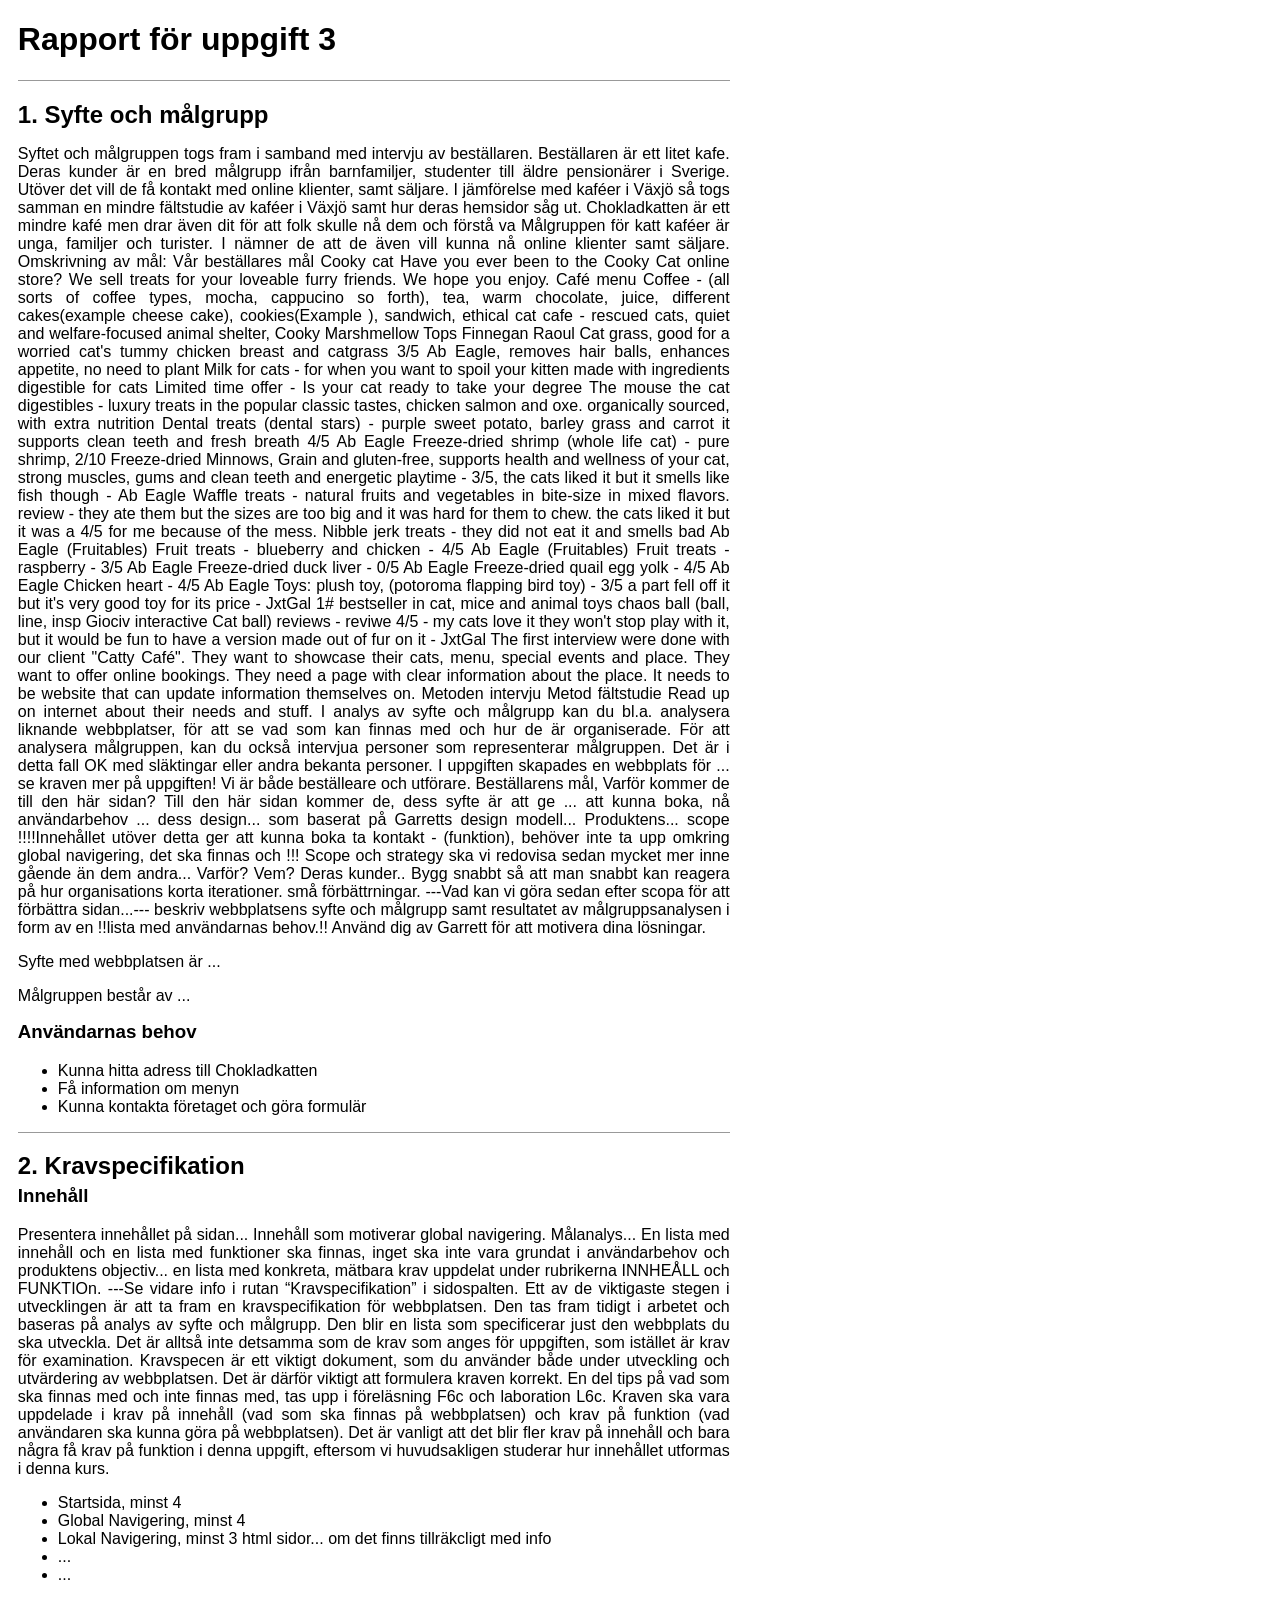
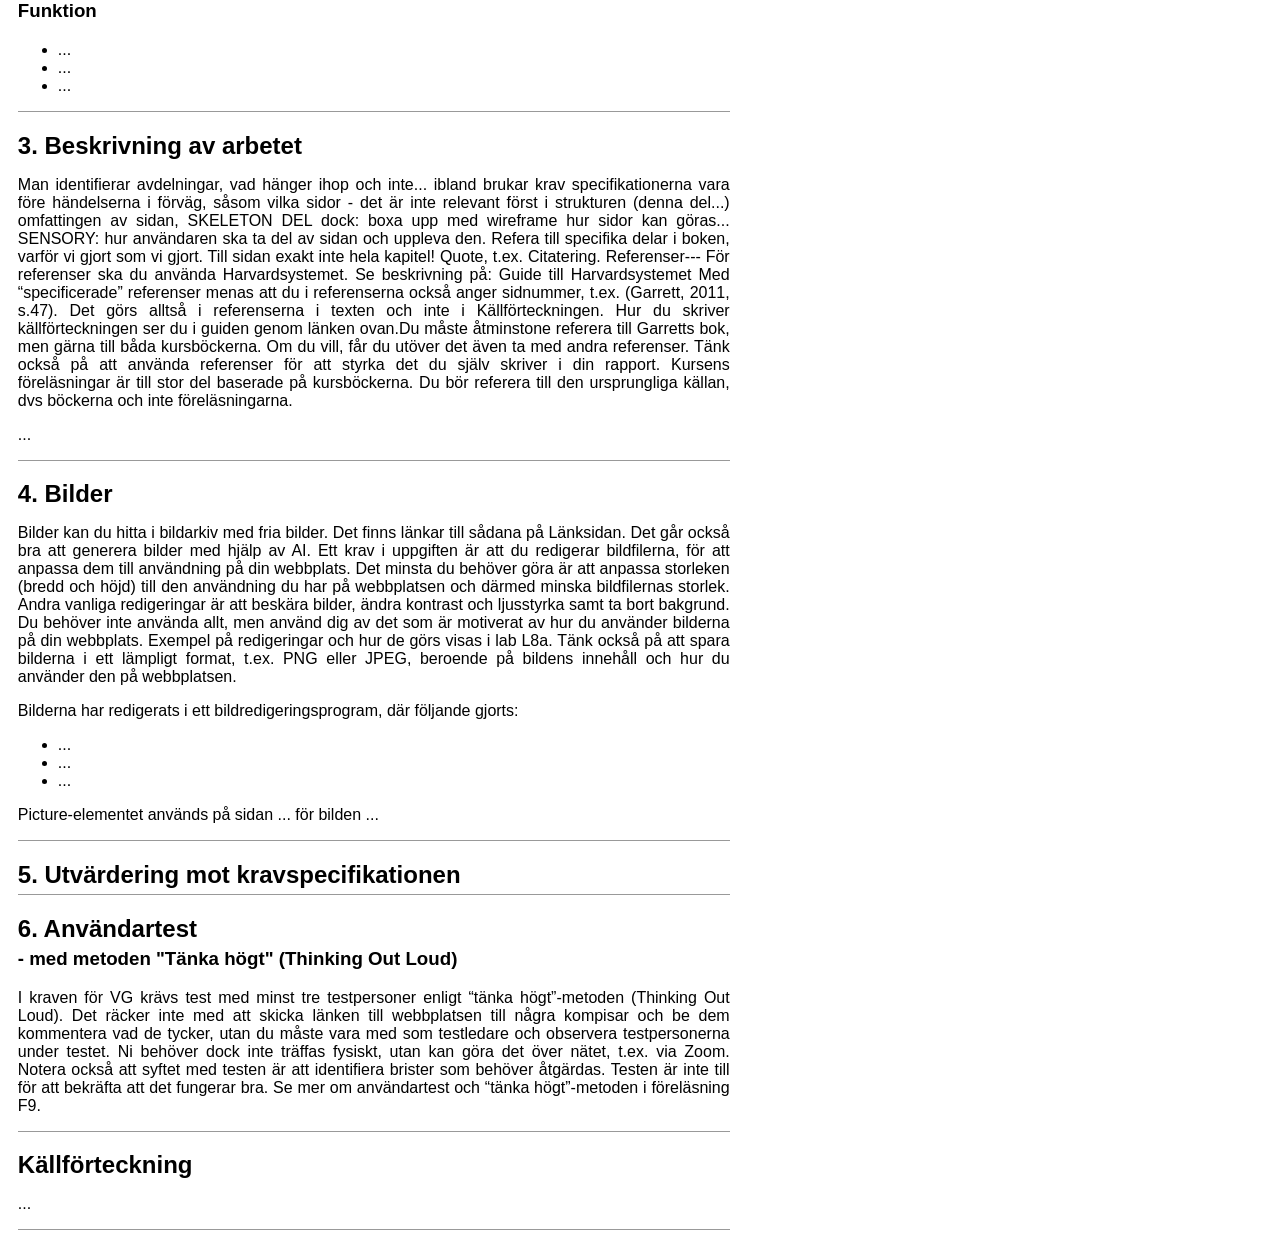
==== rapport.html @ 4c5823a4 "first commit" ====
<!DOCTYPE html>
<html lang="sv">

<head>
    <meta charset="UTF-8">
    <meta http-equiv="X-UA-Compatible" content="IE=edge">
    <meta name="viewport" content="width=device-width, initial-scale=1.0">
    <title>Rapport för uppgift 3 i Webbteknik 1</title>
    <style>
        html {
            font-size: 16px
        }

        body {
            background-color: #FFF;
            color: #000;
            font-family: Verdana, Geneva, Tahoma, sans-serif;
            max-width: 80ch;
            margin-left: 2ch;
        }

        header,
        section {
            border-bottom: 1px solid #999;
        }

        img {
            max-width: 100%;
        }

        p {
            text-align: justify;
        }

        h2 {
            margin-bottom: 0.2em;
        }

        h3 {
            margin-top: 0.2em;
        }
    </style>
</head>

<body>
    <header>
        <h1>Rapport för uppgift 3</h1>
    </header>
    <main>
        <section>
            <h2>1. Syfte och målgrupp</h2>
            <p> Syftet och målgruppen togs fram i samband med
                intervju av beställaren. 

                Beställaren är ett litet kafe. 
                Deras kunder är en bred målgrupp ifrån barnfamiljer,
                studenter till äldre pensionärer i Sverige.

                Utöver det vill de få kontakt med online
                klienter, samt säljare.

                I jämförelse med kaféer i Växjö så togs
                samman en mindre fältstudie av kaféer i Växjö
                samt hur deras hemsidor såg ut.

                Chokladkatten är ett mindre kafé men 
                drar även dit 

                
            

                för att folk skulle nå dem och förstå
                va
                
                Målgruppen för katt kaféer är unga, familjer och turister.
                I nämner de att de även vill kunna nå online klienter samt säljare.

                Omskrivning av mål:
                Vår beställares mål
                Cooky cat

                Have you ever been to the Cooky Cat online store?
                We sell treats for your loveable furry friends.

                We hope you enjoy.

                Café menu

                Coffee - (all sorts of coffee types, mocha, cappucino so forth), tea,
                warm chocolate, juice, 
                different cakes(example cheese cake), cookies(Example ), sandwich,

                ethical cat cafe - rescued cats, quiet and welfare-focused
                animal shelter, 


                
                Cooky

                Marshmellow

                Tops

                Finnegan

                Raoul

                Cat grass, good for a worried cat's tummy
                chicken breast and catgrass 3/5 Ab Eagle,
                removes hair balls, enhances appetite, no need to plant
                Milk for cats - for when you want to spoil your kitten made with
                ingredients digestible for cats
                Limited time offer - Is your cat ready to take your degree
                The mouse
                the cat digestibles - luxury treats in the popular classic tastes, chicken
                salmon and oxe.
                organically sourced, with extra nutrition
                Dental treats (dental stars) - purple sweet potato, barley grass and carrot
                it supports clean teeth and fresh breath 
                4/5 Ab Eagle  
                Freeze-dried shrimp (whole life cat) - pure shrimp, 2/10
                Freeze-dried Minnows, Grain and gluten-free, supports health and wellness
                of your cat, strong muscles, gums and clean teeth and energetic playtime
                - 3/5, the cats liked it but it smells like fish though - Ab Eagle
                Waffle treats - natural fruits and vegetables in bite-size in mixed flavors.
                review - they ate them but the sizes are too big and it was hard for them to chew.
                the cats liked it but it was a 4/5 for me because of the mess.
                Nibble jerk treats - they did not eat it and smells bad Ab Eagle
                (Fruitables) Fruit treats - blueberry and chicken - 4/5 Ab Eagle
                (Fruitables) Fruit treats - raspberry - 3/5 Ab Eagle
                Freeze-dried duck liver - 0/5 Ab Eagle
                Freeze-dried quail egg yolk  - 4/5 Ab Eagle
                Chicken heart - 4/5 Ab Eagle


                Toys:
                plush toy, (potoroma flapping bird toy)
                - 3/5 a part fell off it but it's very good toy for its price - JxtGal
                1# bestseller in cat, mice and animal toys
                chaos ball (ball, line, insp Giociv interactive Cat ball)
                reviews - 
                reviwe 4/5 - my cats love it they won't stop play with it, but it would be 
                fun to have a version made out of fur on it - JxtGal


                The first interview were done with our client "Catty Café".
                They want to showcase their cats, menu, special events and place.
                They want to offer online bookings.
                They need a page with clear information about the place.
                It needs to be website that can update information themselves on.
                Metoden intervju
                Metod fältstudie
                
                Read up on internet about their needs and stuff.
                I analys av syfte och målgrupp kan du bl.a. 
                analysera liknande webbplatser, för att se vad som
                 kan finnas med och hur de är organiserade.
                 För att analysera målgruppen, kan du också intervjua 
                 personer som representerar målgruppen. Det är i detta
                  fall OK med släktingar eller andra bekanta personer.
                I uppgiften skapades en webbplats för ...
                se kraven mer på uppgiften!
                Vi är både beställeare och utförare.
                Beställarens mål, 
                Varför kommer de till den här sidan?
                Till den här sidan kommer de, dess syfte är att ge ...
                att kunna boka, nå användarbehov ... dess design... som baserat på
                Garretts design modell... 
                Produktens... scope  
                !!!!Innehållet utöver detta ger att kunna boka ta kontakt - (funktion),
                behöver inte ta upp omkring global navigering, det ska finnas
                och !!! Scope och strategy ska vi redovisa sedan mycket mer inne
                gående än dem andra... 
                Varför? 
                Vem? Deras kunder.. 
                Bygg snabbt så att man snabbt kan reagera på hur organisations
                korta iterationer. små förbättrningar. 
                ---Vad kan vi göra sedan efter scopa för att förbättra sidan...---
                beskriv webbplatsens syfte och målgrupp samt 
                resultatet av målgruppsanalysen i form av en 
                !!lista med användarnas behov.!!



                Använd dig av Garrett för att motivera dina lösningar.
                <!-- Ange vad det är för företag eller annan organisation. -->
            </p>
            <p>Syfte med webbplatsen är ...
                <!-- Fyll på med kort beskrivning som anger syftet med webbplatsen. -->
                <!-- Alltså syfte och mål med webbplatsen för företaget eller organisationen. -->
            </p>
            <p>Målgruppen består av ...
                <!-- Fyll på med beskrivning som identifierar målgruppen. -->
                <!-- Ange också eventuell uppdelning i delgrupper. -->
            </p>
            <h3>Användarnas behov</h3>
            <!-- Skriv korta punkter som beskriver vilka behov webbplatsen ska uppfylla. -->
            <!-- Alltså resultatet av målgruppsanalysen. Beskrivning av hur du gjort analysen ska inte finnas med. -->
            <ul>
                <li>Kunna hitta adress till Chokladkatten</li>
                <li>Få information om menyn</li>
                <li>Kunna kontakta företaget och göra formulär</li>
            </ul>
        </section>
        <section>
            <h2>2. Kravspecifikation</h2>
            <!-- Kravspecifikationen ska vara utformad enligt Garretts modell på det sätt som visas i föreläsningar och laboration. -->
            <h3>Innehåll</h3>
            <p>Presentera innehållet på sidan... Innehåll som motiverar global navigering.
                Målanalys... 
                En lista med innehåll och en lista med funktioner ska finnas, 
                inget ska inte vara grundat i användarbehov och produktens objectiv...
                 en lista med konkreta, mätbara krav uppdelat under rubrikerna INNHEÅLL och FUNKTIOn.
                 ---Se vidare info i rutan “Kravspecifikation” i sidospalten.
                 Ett av de viktigaste stegen i utvecklingen är att ta fram en 
                 kravspecifikation för webbplatsen. Den tas fram tidigt i arbetet
                  och baseras på analys av syfte och målgrupp. Den blir en lista 
                  som specificerar just den webbplats du ska utveckla. Det är 
                  alltså inte detsamma som de krav som anges för uppgiften, 
                  som istället är krav för examination.
                  Kravspecen är ett viktigt dokument, som du använder både 
                  under utveckling och utvärdering av webbplatsen. 
                  Det är därför viktigt att formulera kraven korrekt. 
                  En del tips på vad som ska finnas med och inte finnas med, 
                  tas upp i föreläsning F6c och laboration L6c.
                  Kraven ska vara uppdelade i krav på innehåll 
                  (vad som ska finnas på webbplatsen) och krav på funktion
                   (vad användaren ska kunna göra på webbplatsen). 
                   Det är vanligt att det blir fler krav på innehåll och 
                   bara några få krav på funktion i denna uppgift, eftersom 
                   vi huvudsakligen studerar hur innehållet utformas i denna kurs.

            </p>
            <!-- Skriv korta konkreta och mätbara krav som beskriver VAD innehållet ska bestå av. -->
            <ul>
                <li>Startsida, minst 4</li>
                <li>Global Navigering, minst 4</li>
                <li>Lokal Navigering, minst 3 html sidor... om det finns tillräkcligt med info</li>
                <li>...</li>
                <li>...</li>
            </ul>
            <h3>Funktion</h3>
            <!-- Skriv korta konkreta och mätbara krav som beskriver VAD användaren ska kunna göra. -->
            <ul>
                <li>...</li>
                <li>...</li>
                <li>...</li>
            </ul>
        </section>
        <section>
            <h2>3. Beskrivning av arbetet</h2>
            <p>Man identifierar avdelningar, vad hänger ihop och inte... 
                ibland brukar krav specifikationerna vara före händelserna
                i förväg, såsom vilka sidor - det är inte relevant först
                i strukturen (denna del...) omfattingen av sidan, 
                SKELETON DEL dock: boxa upp med wireframe hur sidor kan göras...
                SENSORY: hur användaren ska ta del av sidan och uppleva den.
                Refera till specifika delar i boken, varför vi gjort som vi gjort.
                Till sidan exakt inte hela kapitel! Quote, t.ex. Citatering.
                Referenser--- För referenser ska du använda Harvardsystemet.
                 Se beskrivning på: Guide till Harvardsystemet
                  Med “specificerade” referenser menas att du i 
                  referenserna också anger sidnummer, t.ex. (Garrett, 2011, s.47).
                   Det görs alltså i referenserna i texten och inte i
                    Källförteckningen. Hur du skriver källförteckningen 
                    ser du i guiden genom länken ovan.Du måste åtminstone 
                    referera till Garretts bok, men gärna till båda kursböckerna. 
                    Om du vill, får du utöver det även ta med andra referenser.
                    Tänk också på att använda referenser för att styrka det du
                     själv skriver i din rapport.
                     Kursens föreläsningar är till stor del baserade 
                     på kursböckerna. Du bör referera till 
                     den ursprungliga källan, dvs böckerna 
                     och inte föreläsningarna. 
                

            </p>
            <!-- Beskriv hur du arbetat med uppgiften. -->
            <!-- Det är viktigt att du beskriver hur du använt Garretts modell och tar med referenser med sidnummer till boken, för att styrka det du tar upp i din text. Se mer info i rutan om referenser på uppgiftens webbsida. -->
            <p>...</p>
        </section>
        <section>
            <h2>4. Bilder</h2>
            <p> Bilder kan du hitta i bildarkiv med fria bilder. 
                Det finns länkar till sådana på Länksidan. 
                Det går också bra att generera bilder med hjälp av AI.
            Ett krav i uppgiften är att du redigerar bildfilerna, 
            för att anpassa dem till användning på din webbplats. 
            Det minsta du behöver göra är att anpassa storleken
             (bredd och höjd) till den användning du har på webbplatsen 
             och därmed minska bildfilernas storlek. 
             Andra vanliga redigeringar är att beskära bilder, 
             ändra kontrast och ljusstyrka samt ta bort bakgrund. 
             Du behöver inte använda allt, men använd dig av det 
             som är motiverat av hur du använder bilderna på din webbplats. 
             Exempel på redigeringar och hur de görs visas i lab L8a. 
             Tänk också på att spara bilderna i ett lämpligt format, 
             t.ex. PNG eller JPEG, beroende på bildens innehåll och
              hur du använder den på webbplatsen.</p>
            <!-- Beskriv i en punktlista vilka redigeringar du gjort av bilderna i ett bildredigeringsprogram, för att anpassa dem till hur du använder dem på din webbplats. -->
            <p>Bilderna har redigerats i ett bildredigeringsprogram, där följande gjorts:</p>
            <ul>
                <li>...</li>
                <li>...</li>
                <li>...</li>
            </ul>
            <!-- För VG anger du också var på din webbplats du använt dig av picture-elementet. Har du använt det på flera ställen, duplicerar du textstycket. -->
            <!-- Om du inte gjort VG-kravet, tar du bort nedanstående stycke. -->
            <p>Picture-elementet används på sidan ... för bilden ...</p>
        </section>
        <section>
            <h2>5. Utvärdering mot kravspecifikationen</h2>
            <!-- Kopiera din kravspecifikation hit. Efter varje punkt lägger du till en kort mening som motiverar hur kravet är uppfyllt eller motiverar varför det inte är uppfyllt. -->
        </section>
        <section>
            <h2>6. Användartest</h2>
            <h3>- med metoden "Tänka högt" (Thinking Out Loud)</h3>
            <!-- Endast för VG. Har du inte utfört användartest, tar du bort detta avsnitt (hela section-elementet). -->
            <!-- Beskriv hur du genomförde användartestet. Ange vilka brister du upptäckte och hur du åtgärdat dem. -->
            <p>
                I kraven för VG krävs test med minst tre testpersoner
                 enligt “tänka högt”-metoden (Thinking Out Loud). 
                 Det räcker inte med att skicka länken till webbplatsen 
                 till några kompisar och be dem kommentera vad de tycker,
                  utan du måste vara med som testledare och observera 
                  testpersonerna under testet. Ni behöver dock inte träffas
                   fysiskt, utan kan göra det över nätet, t.ex. via Zoom.
                   Notera också att syftet med testen är att identifiera brister som behöver 
                   åtgärdas. Testen är inte till för att bekräfta att det fungerar bra. 
                   Se mer om användartest och “tänka högt”-metoden i föreläsning F9.
            </p>
        </section>
        <section>
            <h2>Källförteckning</h2>
            <!-- Skriv en källförteckning enligt Harvardsystemet för de källor du refererat till i din text. Det ska åtminstone vara Garretts bok. -->
            <p>...</p>
        </section>
    </main>
</body>

</html>
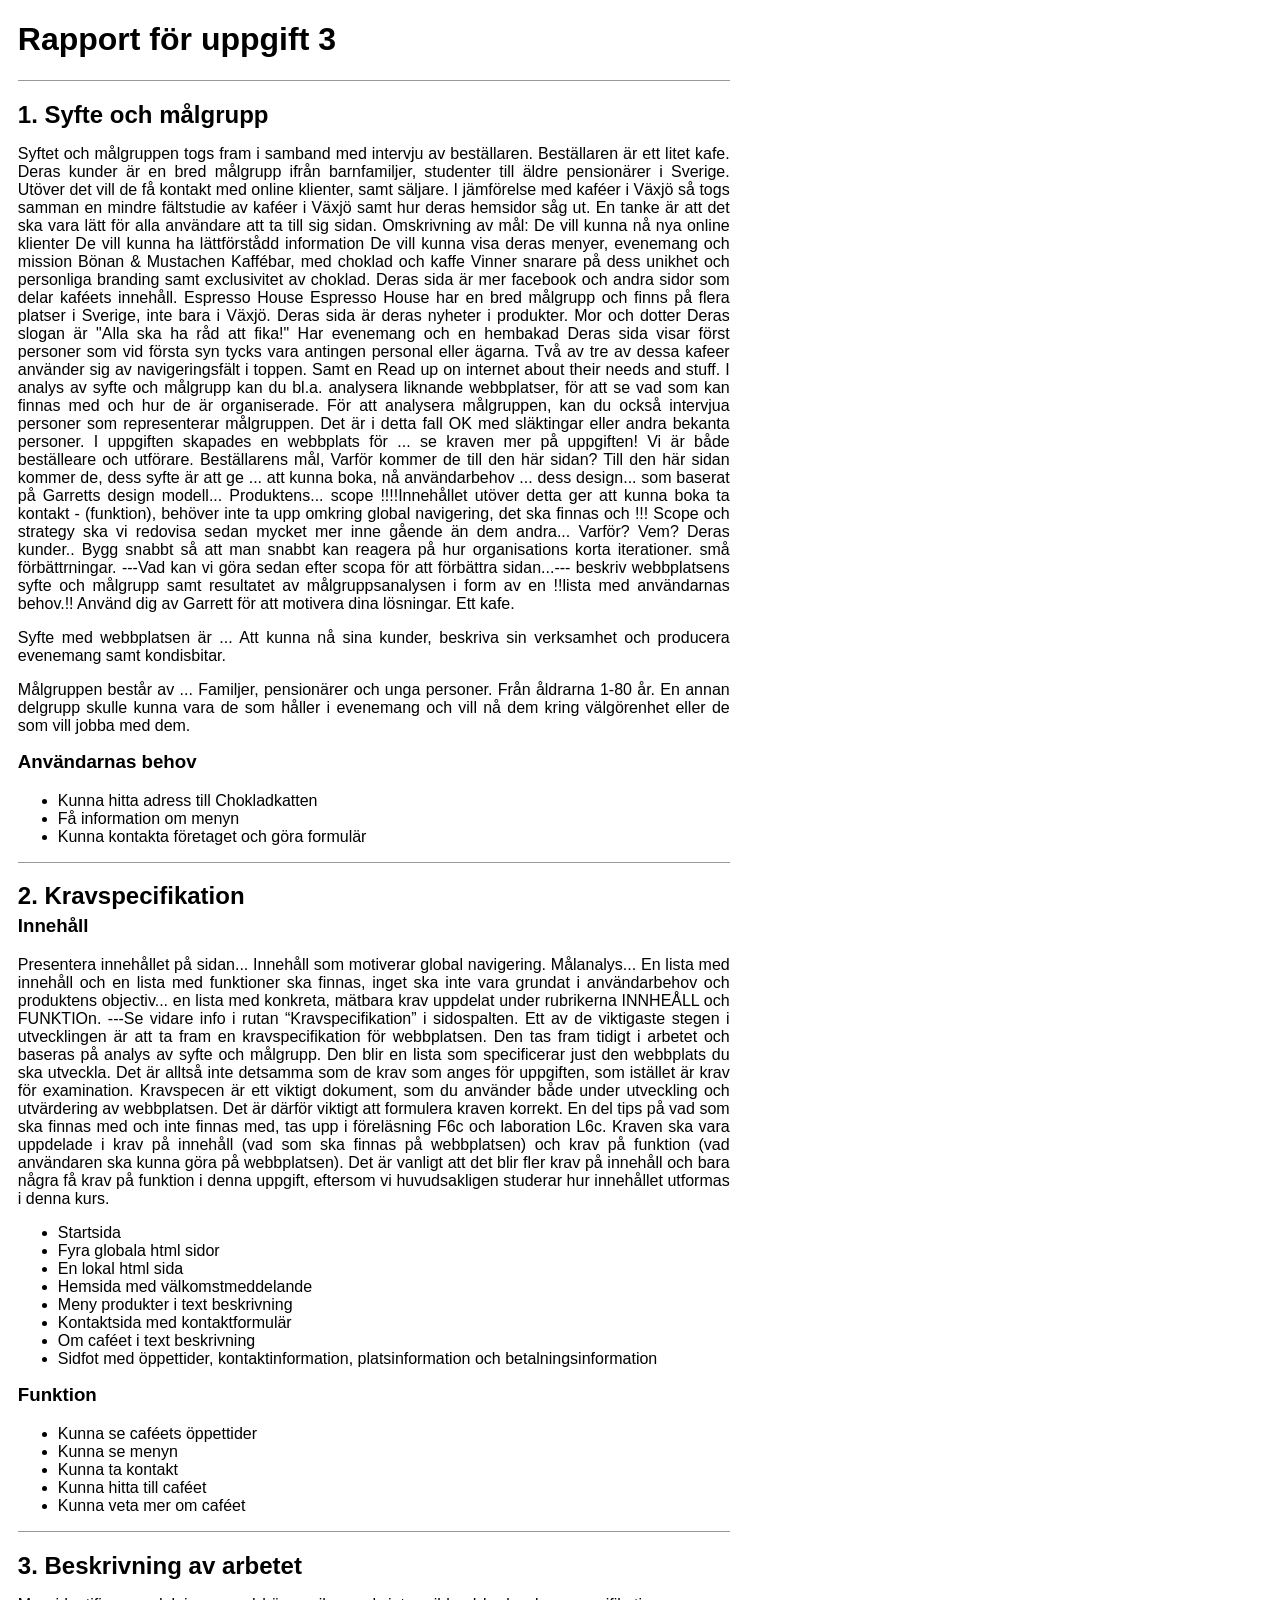
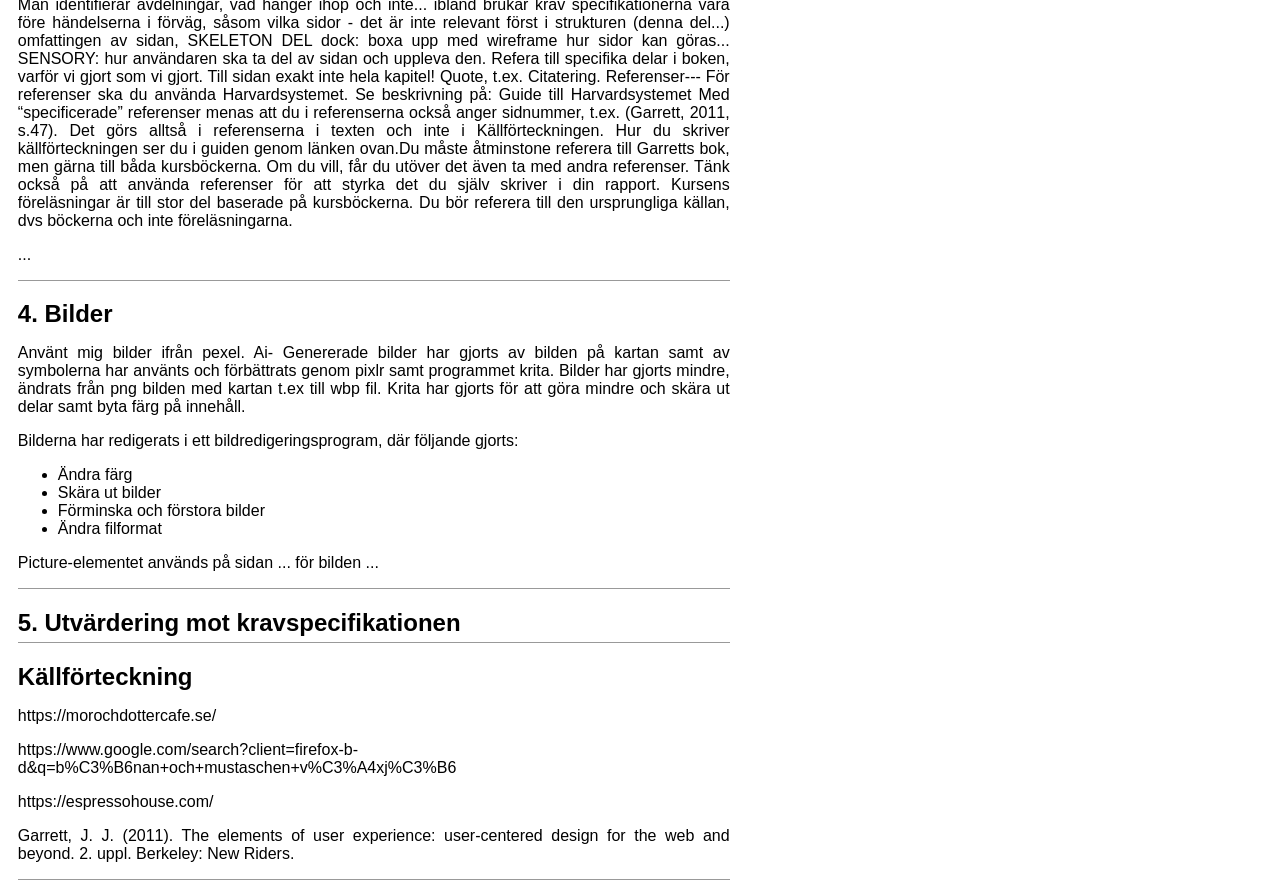
==== commit f03ef953: "fix rapport" ====
--- a/rapport.html
+++ b/rapport.html
@@ -63,94 +63,40 @@
                 samman en mindre fältstudie av kaféer i Växjö
                 samt hur deras hemsidor såg ut.
 
-                Chokladkatten är ett mindre kafé men 
-                drar även dit 
-
+                En tanke är att det ska vara lätt för
+                alla användare att ta till sig sidan. 
+                Omskrivning av mål:
+                De vill kunna nå nya online klienter
+                De vill kunna ha lättförstådd information
+                De vill kunna visa deras menyer, evenemang
+                och mission
+
+                Bönan & Mustachen
+                Kaffébar, med choklad och kaffe
+                Vinner snarare på dess unikhet och
+                personliga branding samt exclusivitet
+                av choklad.
+                Deras sida är mer facebook och
+                andra sidor som delar kaféets 
+                innehåll.
+
+                Espresso House
+                Espresso House har en bred målgrupp och
+                finns på flera platser i Sverige, inte bara i Växjö.
+                Deras sida är deras nyheter i produkter.
+
+
+                Mor och dotter
+                Deras slogan är "Alla ska ha råd att fika!"
+                Har evenemang och en hembakad
+                Deras sida visar först personer
+                som vid första syn tycks vara
+                antingen personal eller ägarna.
                 
-            
-
-                för att folk skulle nå dem och förstå
-                va
-                
-                Målgruppen för katt kaféer är unga, familjer och turister.
-                I nämner de att de även vill kunna nå online klienter samt säljare.
-
-                Omskrivning av mål:
-                Vår beställares mål
-                Cooky cat
-
-                Have you ever been to the Cooky Cat online store?
-                We sell treats for your loveable furry friends.
-
-                We hope you enjoy.
-
-                Café menu
-
-                Coffee - (all sorts of coffee types, mocha, cappucino so forth), tea,
-                warm chocolate, juice, 
-                different cakes(example cheese cake), cookies(Example ), sandwich,
-
-                ethical cat cafe - rescued cats, quiet and welfare-focused
-                animal shelter, 
-
-
-                
-                Cooky
-
-                Marshmellow
-
-                Tops
-
-                Finnegan
-
-                Raoul
-
-                Cat grass, good for a worried cat's tummy
-                chicken breast and catgrass 3/5 Ab Eagle,
-                removes hair balls, enhances appetite, no need to plant
-                Milk for cats - for when you want to spoil your kitten made with
-                ingredients digestible for cats
-                Limited time offer - Is your cat ready to take your degree
-                The mouse
-                the cat digestibles - luxury treats in the popular classic tastes, chicken
-                salmon and oxe.
-                organically sourced, with extra nutrition
-                Dental treats (dental stars) - purple sweet potato, barley grass and carrot
-                it supports clean teeth and fresh breath 
-                4/5 Ab Eagle  
-                Freeze-dried shrimp (whole life cat) - pure shrimp, 2/10
-                Freeze-dried Minnows, Grain and gluten-free, supports health and wellness
-                of your cat, strong muscles, gums and clean teeth and energetic playtime
-                - 3/5, the cats liked it but it smells like fish though - Ab Eagle
-                Waffle treats - natural fruits and vegetables in bite-size in mixed flavors.
-                review - they ate them but the sizes are too big and it was hard for them to chew.
-                the cats liked it but it was a 4/5 for me because of the mess.
-                Nibble jerk treats - they did not eat it and smells bad Ab Eagle
-                (Fruitables) Fruit treats - blueberry and chicken - 4/5 Ab Eagle
-                (Fruitables) Fruit treats - raspberry - 3/5 Ab Eagle
-                Freeze-dried duck liver - 0/5 Ab Eagle
-                Freeze-dried quail egg yolk  - 4/5 Ab Eagle
-                Chicken heart - 4/5 Ab Eagle
-
-
-                Toys:
-                plush toy, (potoroma flapping bird toy)
-                - 3/5 a part fell off it but it's very good toy for its price - JxtGal
-                1# bestseller in cat, mice and animal toys
-                chaos ball (ball, line, insp Giociv interactive Cat ball)
-                reviews - 
-                reviwe 4/5 - my cats love it they won't stop play with it, but it would be 
-                fun to have a version made out of fur on it - JxtGal
-
-
-                The first interview were done with our client "Catty Café".
-                They want to showcase their cats, menu, special events and place.
-                They want to offer online bookings.
-                They need a page with clear information about the place.
-                It needs to be website that can update information themselves on.
-                Metoden intervju
-                Metod fältstudie
-                
+                Två av tre av dessa kafeer använder
+                sig av navigeringsfält i toppen.
+                Samt en 
+
                 Read up on internet about their needs and stuff.
                 I analys av syfte och målgrupp kan du bl.a. 
                 analysera liknande webbplatser, för att se vad som
@@ -183,19 +129,21 @@
 
 
                 Använd dig av Garrett för att motivera dina lösningar.
-                <!-- Ange vad det är för företag eller annan organisation. -->
+                Ett kafe.
             </p>
             <p>Syfte med webbplatsen är ...
-                <!-- Fyll på med kort beskrivning som anger syftet med webbplatsen. -->
-                <!-- Alltså syfte och mål med webbplatsen för företaget eller organisationen. -->
+                 Att kunna nå sina kunder, beskriva sin verksamhet
+                 och producera evenemang samt kondisbitar.
             </p>
             <p>Målgruppen består av ...
-                <!-- Fyll på med beskrivning som identifierar målgruppen. -->
-                <!-- Ange också eventuell uppdelning i delgrupper. -->
+                 Familjer, pensionärer och unga personer.
+                 Från åldrarna 1-80 år.
+                 En annan delgrupp skulle kunna vara de som
+                 håller i evenemang och vill nå dem
+                 kring välgörenhet eller de som
+                 vill jobba med dem.
             </p>
             <h3>Användarnas behov</h3>
-            <!-- Skriv korta punkter som beskriver vilka behov webbplatsen ska uppfylla. -->
-            <!-- Alltså resultatet av målgruppsanalysen. Beskrivning av hur du gjort analysen ska inte finnas med. -->
             <ul>
                 <li>Kunna hitta adress till Chokladkatten</li>
                 <li>Få information om menyn</li>
@@ -233,18 +181,23 @@
             </p>
             <!-- Skriv korta konkreta och mätbara krav som beskriver VAD innehållet ska bestå av. -->
             <ul>
-                <li>Startsida, minst 4</li>
-                <li>Global Navigering, minst 4</li>
-                <li>Lokal Navigering, minst 3 html sidor... om det finns tillräkcligt med info</li>
-                <li>...</li>
-                <li>...</li>
+                <li>Startsida</li>
+                <li>Fyra globala html sidor</li>
+                <li>En lokal html sida</li>
+                <li>Hemsida med välkomstmeddelande</li>
+                <li>Meny produkter i text beskrivning</li>
+                <li>Kontaktsida med kontaktformulär</li>
+                <li>Om caféet i text beskrivning</li>
+                <li>Sidfot med öppettider, kontaktinformation, platsinformation och betalningsinformation</li>
             </ul>
             <h3>Funktion</h3>
             <!-- Skriv korta konkreta och mätbara krav som beskriver VAD användaren ska kunna göra. -->
             <ul>
-                <li>...</li>
-                <li>...</li>
-                <li>...</li>
+                <li>Kunna se caféets öppettider</li>
+                <li>Kunna se menyn</li>
+                <li>Kunna ta kontakt</li>
+                <li>Kunna hitta till caféet</li>
+                <li>Kunna veta mer om caféet</li>
             </ul>
         </section>
         <section>
@@ -276,33 +229,34 @@
 
             </p>
             <!-- Beskriv hur du arbetat med uppgiften. -->
-            <!-- Det är viktigt att du beskriver hur du använt Garretts modell och tar med referenser med sidnummer till boken, för att styrka det du tar upp i din text. Se mer info i rutan om referenser på uppgiftens webbsida. -->
+            <!-- Det är viktigt att du beskriver hur du använt 
+             Garretts modell och tar med referenser med 
+             sidnummer till boken, för att styrka det du 
+             tar upp i din text. Se mer info i rutan om 
+             referenser på uppgiftens webbsida. -->
             <p>...</p>
         </section>
         <section>
             <h2>4. Bilder</h2>
-            <p> Bilder kan du hitta i bildarkiv med fria bilder. 
-                Det finns länkar till sådana på Länksidan. 
-                Det går också bra att generera bilder med hjälp av AI.
-            Ett krav i uppgiften är att du redigerar bildfilerna, 
-            för att anpassa dem till användning på din webbplats. 
-            Det minsta du behöver göra är att anpassa storleken
-             (bredd och höjd) till den användning du har på webbplatsen 
-             och därmed minska bildfilernas storlek. 
-             Andra vanliga redigeringar är att beskära bilder, 
-             ändra kontrast och ljusstyrka samt ta bort bakgrund. 
-             Du behöver inte använda allt, men använd dig av det 
-             som är motiverat av hur du använder bilderna på din webbplats. 
-             Exempel på redigeringar och hur de görs visas i lab L8a. 
-             Tänk också på att spara bilderna i ett lämpligt format, 
-             t.ex. PNG eller JPEG, beroende på bildens innehåll och
-              hur du använder den på webbplatsen.</p>
+            <p> Använt mig bilder ifrån pexel.
+                Ai- Genererade bilder har gjorts av bilden på kartan
+                samt av symbolerna har använts och förbättrats
+                genom pixlr samt programmet krita.
+
+                Bilder har gjorts mindre, ändrats från png 
+                bilden med kartan t.ex till wbp fil.
+                
+                Krita har gjorts för att göra mindre
+                och skära ut delar samt byta färg
+                på innehåll.
+            </p>
             <!-- Beskriv i en punktlista vilka redigeringar du gjort av bilderna i ett bildredigeringsprogram, för att anpassa dem till hur du använder dem på din webbplats. -->
             <p>Bilderna har redigerats i ett bildredigeringsprogram, där följande gjorts:</p>
             <ul>
-                <li>...</li>
-                <li>...</li>
-                <li>...</li>
+                <li>Ändra färg</li>
+                <li>Skära ut bilder</li>
+                <li>Förminska och förstora bilder</li>
+                <li>Ändra filformat</li>
             </ul>
             <!-- För VG anger du också var på din webbplats du använt dig av picture-elementet. Har du använt det på flera ställen, duplicerar du textstycket. -->
             <!-- Om du inte gjort VG-kravet, tar du bort nedanstående stycke. -->
@@ -313,27 +267,11 @@
             <!-- Kopiera din kravspecifikation hit. Efter varje punkt lägger du till en kort mening som motiverar hur kravet är uppfyllt eller motiverar varför det inte är uppfyllt. -->
         </section>
         <section>
-            <h2>6. Användartest</h2>
-            <h3>- med metoden "Tänka högt" (Thinking Out Loud)</h3>
-            <!-- Endast för VG. Har du inte utfört användartest, tar du bort detta avsnitt (hela section-elementet). -->
-            <!-- Beskriv hur du genomförde användartestet. Ange vilka brister du upptäckte och hur du åtgärdat dem. -->
-            <p>
-                I kraven för VG krävs test med minst tre testpersoner
-                 enligt “tänka högt”-metoden (Thinking Out Loud). 
-                 Det räcker inte med att skicka länken till webbplatsen 
-                 till några kompisar och be dem kommentera vad de tycker,
-                  utan du måste vara med som testledare och observera 
-                  testpersonerna under testet. Ni behöver dock inte träffas
-                   fysiskt, utan kan göra det över nätet, t.ex. via Zoom.
-                   Notera också att syftet med testen är att identifiera brister som behöver 
-                   åtgärdas. Testen är inte till för att bekräfta att det fungerar bra. 
-                   Se mer om användartest och “tänka högt”-metoden i föreläsning F9.
-            </p>
-        </section>
-        <section>
             <h2>Källförteckning</h2>
-            <!-- Skriv en källförteckning enligt Harvardsystemet för de källor du refererat till i din text. Det ska åtminstone vara Garretts bok. -->
-            <p>...</p>
+            <p>https://morochdottercafe.se/</p>
+            <p>https://www.google.com/search?client=firefox-b-d&q=b%C3%B6nan+och+mustaschen+v%C3%A4xj%C3%B6</p>
+            <p>https://espressohouse.com/</p>
+            <p>Garrett, J. J. (2011). The elements of user experience: user-centered design for the web and beyond. 2. uppl. Berkeley: New Riders.</p>
         </section>
     </main>
 </body>
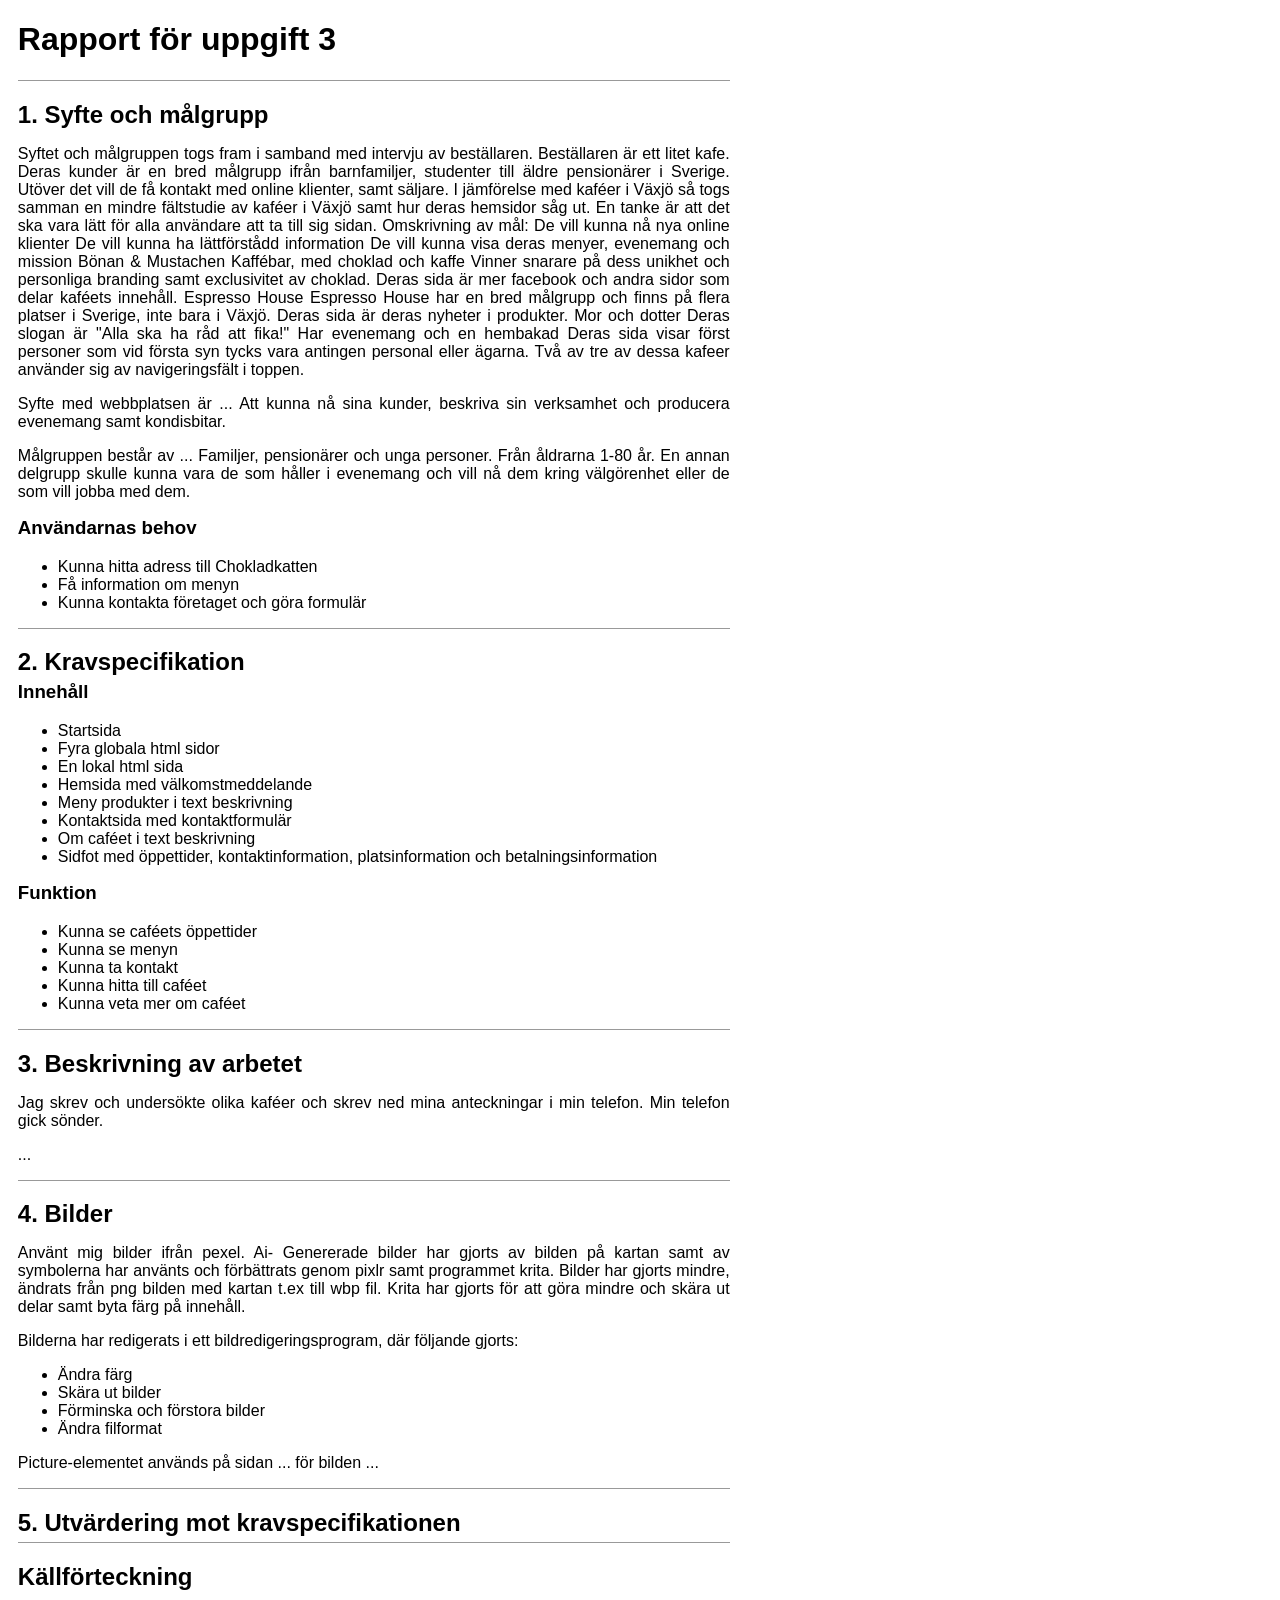
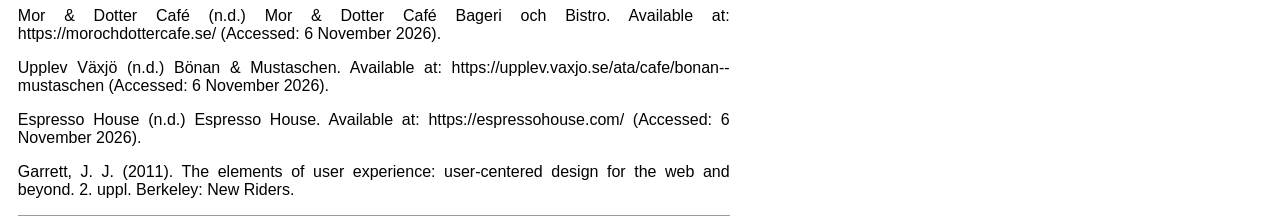
==== commit ddc9ebaf: "Mer klarläst" ====
--- a/rapport.html
+++ b/rapport.html
@@ -95,41 +95,7 @@
                 
                 Två av tre av dessa kafeer använder
                 sig av navigeringsfält i toppen.
-                Samt en 
 
-                Read up on internet about their needs and stuff.
-                I analys av syfte och målgrupp kan du bl.a. 
-                analysera liknande webbplatser, för att se vad som
-                 kan finnas med och hur de är organiserade.
-                 För att analysera målgruppen, kan du också intervjua 
-                 personer som representerar målgruppen. Det är i detta
-                  fall OK med släktingar eller andra bekanta personer.
-                I uppgiften skapades en webbplats för ...
-                se kraven mer på uppgiften!
-                Vi är både beställeare och utförare.
-                Beställarens mål, 
-                Varför kommer de till den här sidan?
-                Till den här sidan kommer de, dess syfte är att ge ...
-                att kunna boka, nå användarbehov ... dess design... som baserat på
-                Garretts design modell... 
-                Produktens... scope  
-                !!!!Innehållet utöver detta ger att kunna boka ta kontakt - (funktion),
-                behöver inte ta upp omkring global navigering, det ska finnas
-                och !!! Scope och strategy ska vi redovisa sedan mycket mer inne
-                gående än dem andra... 
-                Varför? 
-                Vem? Deras kunder.. 
-                Bygg snabbt så att man snabbt kan reagera på hur organisations
-                korta iterationer. små förbättrningar. 
-                ---Vad kan vi göra sedan efter scopa för att förbättra sidan...---
-                beskriv webbplatsens syfte och målgrupp samt 
-                resultatet av målgruppsanalysen i form av en 
-                !!lista med användarnas behov.!!
-
-
-
-                Använd dig av Garrett för att motivera dina lösningar.
-                Ett kafe.
             </p>
             <p>Syfte med webbplatsen är ...
                  Att kunna nå sina kunder, beskriva sin verksamhet
@@ -154,31 +120,7 @@
             <h2>2. Kravspecifikation</h2>
             <!-- Kravspecifikationen ska vara utformad enligt Garretts modell på det sätt som visas i föreläsningar och laboration. -->
             <h3>Innehåll</h3>
-            <p>Presentera innehållet på sidan... Innehåll som motiverar global navigering.
-                Målanalys... 
-                En lista med innehåll och en lista med funktioner ska finnas, 
-                inget ska inte vara grundat i användarbehov och produktens objectiv...
-                 en lista med konkreta, mätbara krav uppdelat under rubrikerna INNHEÅLL och FUNKTIOn.
-                 ---Se vidare info i rutan “Kravspecifikation” i sidospalten.
-                 Ett av de viktigaste stegen i utvecklingen är att ta fram en 
-                 kravspecifikation för webbplatsen. Den tas fram tidigt i arbetet
-                  och baseras på analys av syfte och målgrupp. Den blir en lista 
-                  som specificerar just den webbplats du ska utveckla. Det är 
-                  alltså inte detsamma som de krav som anges för uppgiften, 
-                  som istället är krav för examination.
-                  Kravspecen är ett viktigt dokument, som du använder både 
-                  under utveckling och utvärdering av webbplatsen. 
-                  Det är därför viktigt att formulera kraven korrekt. 
-                  En del tips på vad som ska finnas med och inte finnas med, 
-                  tas upp i föreläsning F6c och laboration L6c.
-                  Kraven ska vara uppdelade i krav på innehåll 
-                  (vad som ska finnas på webbplatsen) och krav på funktion
-                   (vad användaren ska kunna göra på webbplatsen). 
-                   Det är vanligt att det blir fler krav på innehåll och 
-                   bara några få krav på funktion i denna uppgift, eftersom 
-                   vi huvudsakligen studerar hur innehållet utformas i denna kurs.
-
-            </p>
+            <p></p>
             <!-- Skriv korta konkreta och mätbara krav som beskriver VAD innehållet ska bestå av. -->
             <ul>
                 <li>Startsida</li>
@@ -202,38 +144,12 @@
         </section>
         <section>
             <h2>3. Beskrivning av arbetet</h2>
-            <p>Man identifierar avdelningar, vad hänger ihop och inte... 
-                ibland brukar krav specifikationerna vara före händelserna
-                i förväg, såsom vilka sidor - det är inte relevant först
-                i strukturen (denna del...) omfattingen av sidan, 
-                SKELETON DEL dock: boxa upp med wireframe hur sidor kan göras...
-                SENSORY: hur användaren ska ta del av sidan och uppleva den.
-                Refera till specifika delar i boken, varför vi gjort som vi gjort.
-                Till sidan exakt inte hela kapitel! Quote, t.ex. Citatering.
-                Referenser--- För referenser ska du använda Harvardsystemet.
-                 Se beskrivning på: Guide till Harvardsystemet
-                  Med “specificerade” referenser menas att du i 
-                  referenserna också anger sidnummer, t.ex. (Garrett, 2011, s.47).
-                   Det görs alltså i referenserna i texten och inte i
-                    Källförteckningen. Hur du skriver källförteckningen 
-                    ser du i guiden genom länken ovan.Du måste åtminstone 
-                    referera till Garretts bok, men gärna till båda kursböckerna. 
-                    Om du vill, får du utöver det även ta med andra referenser.
-                    Tänk också på att använda referenser för att styrka det du
-                     själv skriver i din rapport.
-                     Kursens föreläsningar är till stor del baserade 
-                     på kursböckerna. Du bör referera till 
-                     den ursprungliga källan, dvs böckerna 
-                     och inte föreläsningarna. 
+            <p>
+                Jag skrev och undersökte olika
+                kaféer och skrev ned mina anteckningar
+                i min telefon. Min telefon gick sönder.
                 
-
             </p>
-            <!-- Beskriv hur du arbetat med uppgiften. -->
-            <!-- Det är viktigt att du beskriver hur du använt 
-             Garretts modell och tar med referenser med 
-             sidnummer till boken, för att styrka det du 
-             tar upp i din text. Se mer info i rutan om 
-             referenser på uppgiftens webbsida. -->
             <p>...</p>
         </section>
         <section>
@@ -268,9 +184,9 @@
         </section>
         <section>
             <h2>Källförteckning</h2>
-            <p>https://morochdottercafe.se/</p>
-            <p>https://www.google.com/search?client=firefox-b-d&q=b%C3%B6nan+och+mustaschen+v%C3%A4xj%C3%B6</p>
-            <p>https://espressohouse.com/</p>
+<p>Mor & Dotter Café (n.d.) Mor & Dotter Café Bageri och Bistro. Available at: https://morochdottercafe.se/ (Accessed: 6 November 2026).</p>
+<p>Upplev Växjö (n.d.) Bönan & Mustaschen. Available at: https://upplev.vaxjo.se/ata/cafe/bonan--mustaschen (Accessed: 6 November 2026).</p>
+<p>Espresso House (n.d.) Espresso House. Available at: https://espressohouse.com/ (Accessed: 6 November 2026).</p>
             <p>Garrett, J. J. (2011). The elements of user experience: user-centered design for the web and beyond. 2. uppl. Berkeley: New Riders.</p>
         </section>
     </main>
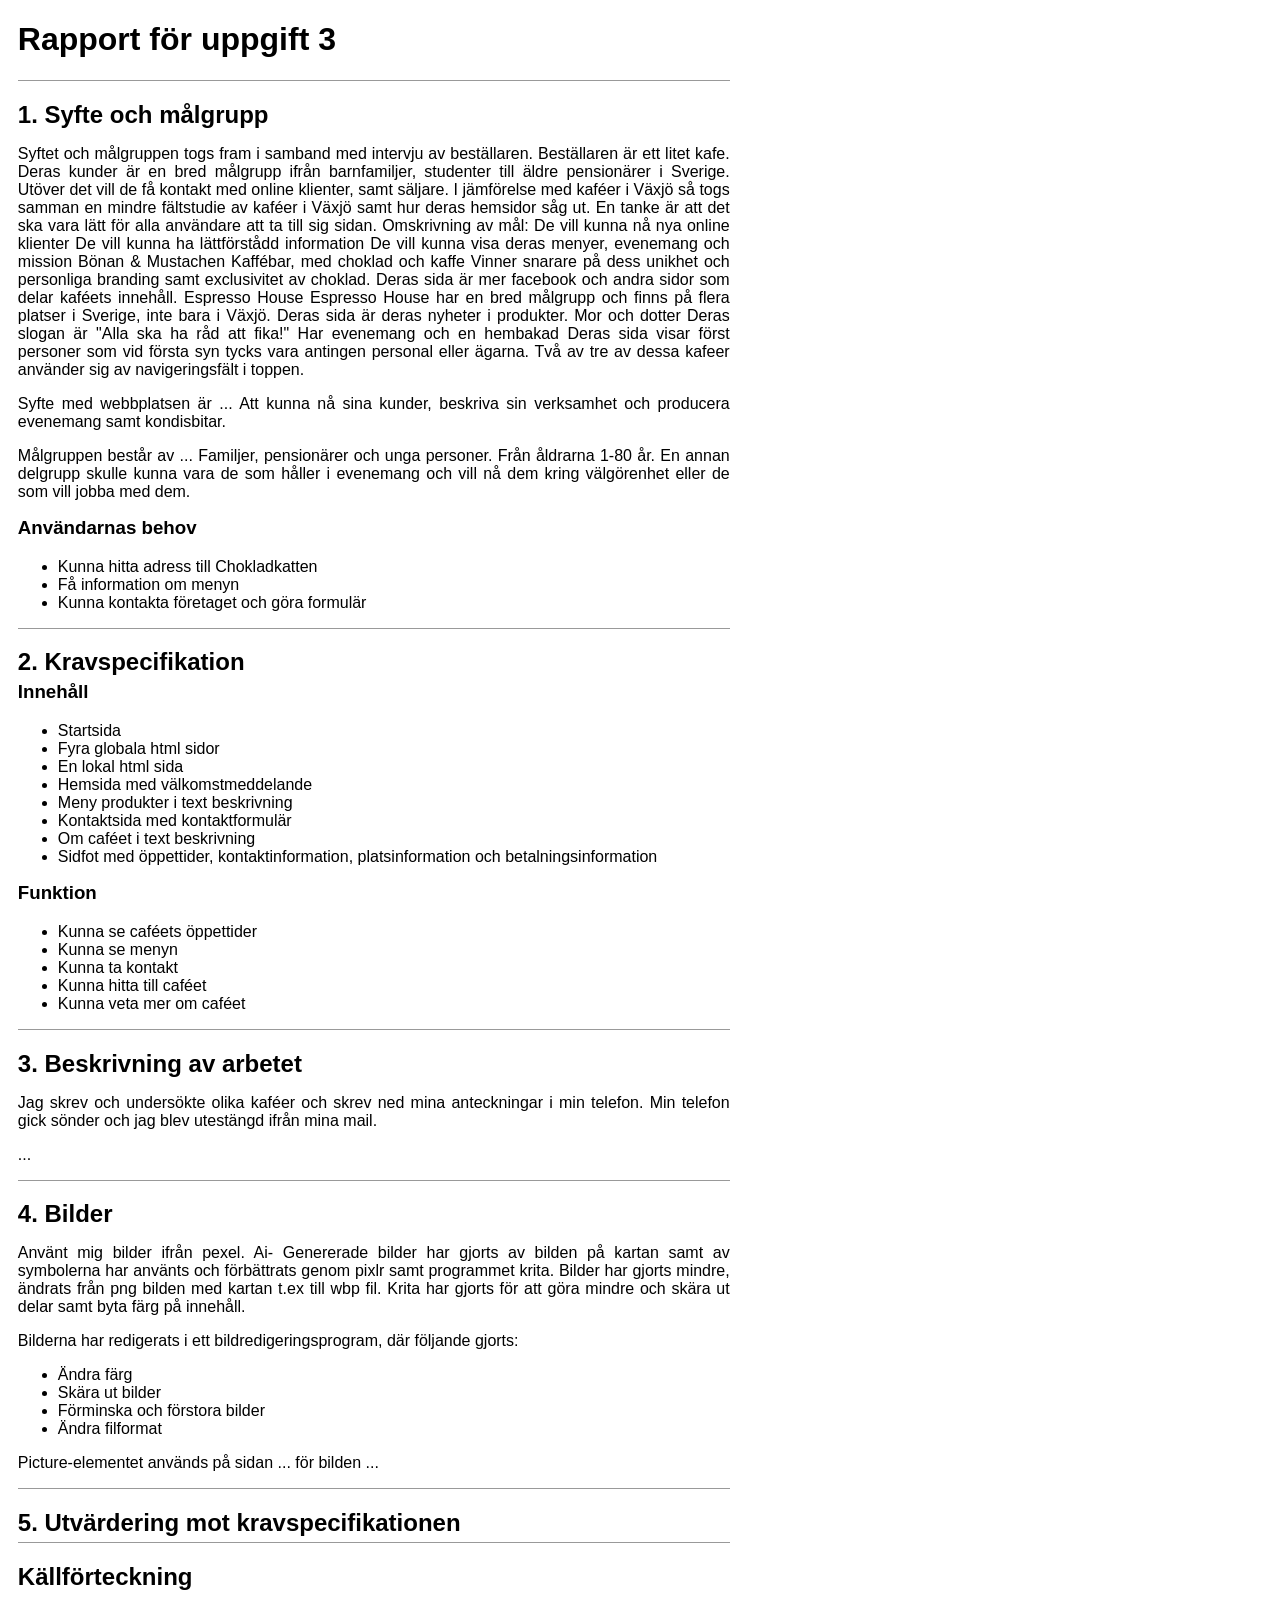
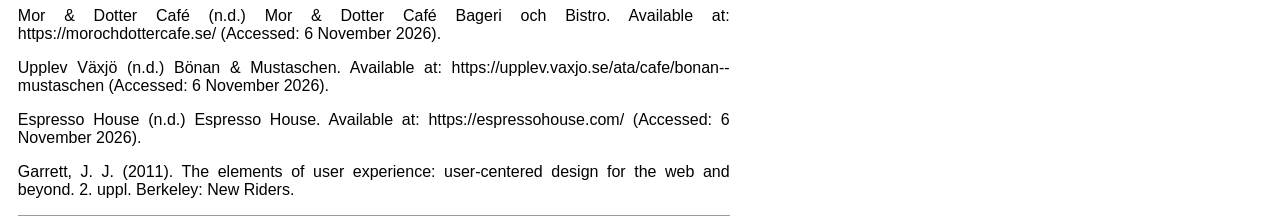
==== commit b4a4bda9: "Bara småord" ====
--- a/rapport.html
+++ b/rapport.html
@@ -147,7 +147,10 @@
             <p>
                 Jag skrev och undersökte olika
                 kaféer och skrev ned mina anteckningar
-                i min telefon. Min telefon gick sönder.
+                i min telefon. Min telefon gick sönder
+                och jag blev utestängd ifrån mina mail.
+
+                
                 
             </p>
             <p>...</p>
